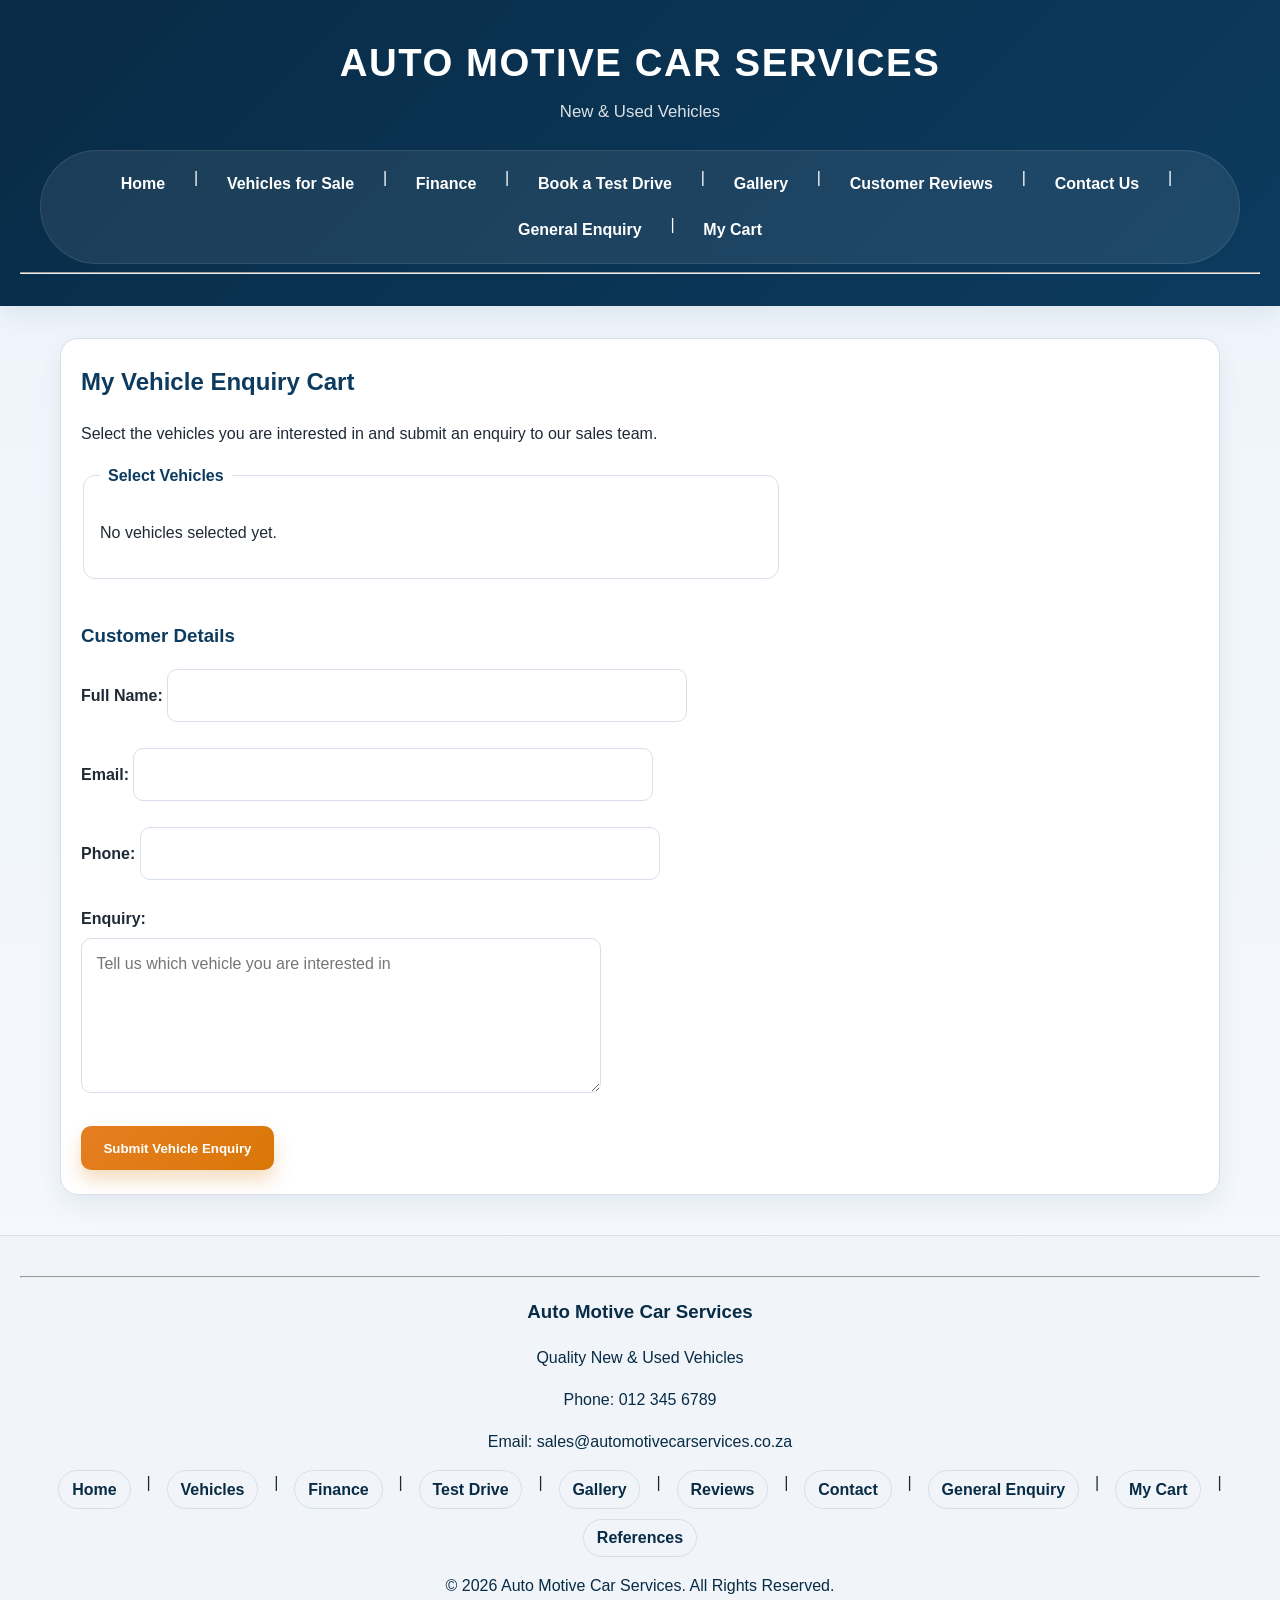
==== cart.html @ b164e2c0 "Add website part 3" ====
<!DOCTYPE html>
<html lang="en">

<head>
    <meta charset="UTF-8">
    <meta name="viewport" content="width=device-width, initial-scale=1.0">
    <meta name="description" content="Create a vehicle enquiry cart with Auto Motive Car Services and submit your preferred cars for follow-up.">
    <meta name="keywords" content="vehicle enquiry cart, car enquiry, Auto Motive cart">
    <meta name="robots" content="index, follow">
    <link rel="canonical" href="https://automotivecarservices.co.za/cart.html">
    <title>My Cart | AUTO MOTIVE</title>
    <link rel="stylesheet" href="styles.css">
</head>

<body>

    <!-- Universal site header and navigation -->
    <header>
        <h1>AUTO MOTIVE CAR SERVICES</h1>
        <p>New & Used Vehicles</p>

        <nav>
            <a href="index.html">Home</a> |
            <a href="vehicles.html">Vehicles for Sale</a> |
            <a href="finance.html">Finance</a> |
            <a href="test-drive.html">Book a Test Drive</a> |
            <a href="gallery.html">Gallery</a> |
            <a href="reviews.html">Customer Reviews</a> |
            <a href="contact.html">Contact Us</a> |
            <a href="enquiry.html">General Enquiry</a> |
            <a href="cart.html">My Cart</a>
        </nav>

        <hr>
    </header>

    <!-- Enquiry cart form for selected vehicles -->
    <main>

        <!-- Customer can select vehicles and send an enquiry -->
        <section id="cart">

            <h2>My Vehicle Enquiry Cart</h2>

            <p>
                Select the vehicles you are interested in and submit
                an enquiry to our sales team.
            </p>

            <form class="enquiry-form" action="mailto:sales@automotivecarservices.co.za" method="post" enctype="text/plain" data-email-subject="Vehicle enquiry cart" data-require-vehicle>

                <fieldset>

                    <legend>Select Vehicles</legend>

                    <div id="cartVehicleList">
                        <p class="cart-empty-message">No vehicles selected yet.</p>
                    </div>

                </fieldset>

                <br>

                <h3>Customer Details</h3>

                <label for="cartName">
                    Full Name:
                </label>

                <input type="text"
                       id="cartName"
                       name="cartName"
                       required>

                <br><br>

                <label for="cartEmail">
                    Email:
                </label>

                <input type="email"
                       id="cartEmail"
                       name="cartEmail"
                       required>

                <br><br>

                <label for="cartPhone">
                    Phone:
                </label>

                <input type="tel"
                       id="cartPhone"
                       name="cartPhone">

                <br><br>

                <label for="cartMessage">
                    Enquiry:
                </label>

                <br>

                <textarea id="cartMessage"
                          name="cartMessage"
                          rows="5"
                          cols="40"
                          placeholder="Tell us which vehicle you are interested in"></textarea>

                <br><br>

                <input type="submit"
                       value="Submit Vehicle Enquiry">

            </form>

        </section>

    </main>

    <footer>

        <hr>

        <h3>Auto Motive Car Services</h3>

        <p>
            Quality New & Used Vehicles
        </p>

        <p>
            Phone: 012 345 6789
        </p>

        <p>
            Email: sales@automotivecarservices.co.za
        </p>

        <nav>
            <a href="index.html">Home</a> |
            <a href="vehicles.html">Vehicles</a> |
            <a href="finance.html">Finance</a> |
            <a href="test-drive.html">Test Drive</a> |
            <a href="gallery.html">Gallery</a> |
            <a href="reviews.html">Reviews</a> |
            <a href="contact.html">Contact</a>
            | <a href="enquiry.html">General Enquiry</a> |
            <a href="cart.html">My Cart</a> |
            <a href="references.html">References</a>
        </nav>

        <p>
            &copy; 2026 Auto Motive Car Services. All Rights Reserved.
        </p>

    </footer>

    <script src="script.js"></script>

</body>

</html>
---- styles.css ----
:root {
    /* Brand colours and reusable design tokens used throughout the site */
    --bg-color: #f3f7fb;
    --panel-color: #ffffff;
    --primary-color: #0c3b5f;
    --primary-dark: #082b46;
    --secondary-color: #e67e22;
    --accent-color: #f4b942;
    --text-color: #1f2a37;
    --muted-color: #52606d;
    --border-color: #d7e0ea;
    --shadow-soft: 0 10px 24px rgba(12, 59, 95, 0.08);
    --radius-lg: 18px;
    --radius-md: 12px;
}

* {
    box-sizing: border-box;
}

html {
    scroll-behavior: smooth;
}

/* Base page styling */
body {
    margin: 0;
    font-family: "Segoe UI", Tahoma, Geneva, Verdana, sans-serif;
    background: linear-gradient(180deg, #edf4fb 0%, #f7f9fc 100%);
    color: var(--text-color);
    line-height: 1.6;
    overflow-x: hidden;
}

button {
    font: inherit;
}

img {
    max-width: 100%;
    display: block;
    height: auto;
}

a {
    color: var(--primary-color);
    text-decoration: none;
    transition: color 0.2s ease, background-color 0.2s ease;
}

a:hover,
a:focus {
    color: var(--secondary-color);
}

/* Header and main navigation styling */
header {
    background: linear-gradient(135deg, var(--primary-dark) 0%, var(--primary-color) 100%);
    color: #fff;
    padding: 2rem 1.25rem 1.5rem;
    box-shadow: var(--shadow-soft);
}

header h1 {
    margin: 0 0 0.35rem;
    text-align: center;
    font-size: clamp(2rem, 3vw, 3rem);
    letter-spacing: 0.04em;
}

header p {
    margin: 0;
    text-align: center;
    font-size: 1.05rem;
    color: rgba(255, 255, 255, 0.85);
}

nav {
    margin-top: 1.5rem;
    display: flex;
    flex-wrap: wrap;
    justify-content: center;
    gap: 0.6rem 1rem;
    padding: 0.9rem 1rem;
    background: rgba(255, 255, 255, 0.08);
    border: 1px solid rgba(255, 255, 255, 0.1);
    border-radius: 999px;
    max-width: 1200px;
    margin-left: auto;
    margin-right: auto;
}

nav a {
    color: #fff;
    font-weight: 600;
    padding: 0.35rem 0.8rem;
    border-radius: 999px;
}

nav a:hover,
nav a:focus {
    background: rgba(255, 255, 255, 0.12);
    color: #fff;
}

/* Page content layout */
main {
    max-width: 1200px;
    margin: 0 auto;
    padding: 2rem 1.25rem 1rem;
}

section,
article {
    background: var(--panel-color);
    border: 1px solid var(--border-color);
    border-radius: var(--radius-lg);
    padding: 1.5rem 1.25rem;
    margin-bottom: 1.5rem;
    box-shadow: var(--shadow-soft);
}

section h2,
section h3,
section h4,
article h3,
article h4 {
    color: var(--primary-color);
    margin-top: 0;
}

section p,
article p,
li,
label {
    color: var(--text-color);
}

/* Table and data display styling */
table {
    width: 100%;
    border-collapse: collapse;
    border-spacing: 0;
    margin-top: 1rem;
    overflow: hidden;
    border-radius: var(--radius-md);
    background: #fff;
    border: 1px solid var(--border-color);
}

table img {
    width: 100%;
    max-width: 250px;
    margin: 0 auto;
}

th,
td {
    padding: 0.9rem 1rem;
    border: 1px solid var(--border-color);
    text-align: left;
    vertical-align: top;
}

th {
    background: #edf5ff;
    color: var(--primary-dark);
    font-weight: 700;
}

tr:nth-child(even) td {
    background: #f9fbfe;
}

/* Form elements and input styling */
form {
    max-width: 700px;
}

label {
    display: inline-block;
    margin-bottom: 0.4rem;
    font-weight: 600;
}

input[type="text"],
input[type="email"],
input[type="tel"],
input[type="search"],
input[type="number"],
input[type="date"],
input[type="time"],
select,
textarea {
    width: 100%;
    max-width: 520px;
    padding: 0.8rem 0.9rem;
    border: 1px solid var(--border-color);
    border-radius: 10px;
    background: #fff;
    color: var(--text-color);
    font: inherit;
    transition: border-color 0.2s ease, box-shadow 0.2s ease;
}

input:focus,
select:focus,
textarea:focus {
    outline: none;
    border-color: var(--secondary-color);
    box-shadow: 0 0 0 3px rgba(230, 126, 34, 0.18);
}

textarea {
    min-height: 140px;
    resize: vertical;
}

input[type="submit"] {
    border: none;
    background: linear-gradient(135deg, var(--secondary-color) 0%, #d97706 100%);
    color: #fff;
    font-weight: 700;
    padding: 0.9rem 1.4rem;
    border-radius: 10px;
    cursor: pointer;
    transition: transform 0.2s ease, box-shadow 0.2s ease;
    box-shadow: 0 10px 18px rgba(217, 119, 6, 0.25);
}

input[type="submit"]:hover,
input[type="submit"]:focus {
    transform: translateY(-1px);
}

fieldset {
    border: 1px solid var(--border-color);
    border-radius: var(--radius-md);
    padding: 1rem;
    margin-bottom: 1rem;
}

legend {
    padding: 0 0.5rem;
    font-weight: 700;
    color: var(--primary-color);
}

ul {
    margin-top: 0.6rem;
    padding-left: 1.2rem;
}

li + li {
    margin-top: 0.35rem;
}

article {
    border-left: 4px solid var(--accent-color);
}

article img {
    border-radius: var(--radius-md);
    margin-bottom: 1rem;
    box-shadow: var(--shadow-soft);
}

iframe {
    width: 100%;
    max-width: 100%;
    border: 0;
    border-radius: var(--radius-md);
    min-height: 420px;
    box-shadow: var(--shadow-soft);
}

.faq-list {
    display: grid;
    gap: 0.9rem;
    margin-top: 1rem;
}

.faq-item {
    border: 1px solid var(--border-color);
    border-radius: var(--radius-md);
    background: #f9fbff;
    overflow: hidden;
}

.faq-question {
    width: 100%;
    text-align: left;
    background: transparent;
    border: none;
    padding: 1rem 1.1rem;
    font-weight: 700;
    color: var(--primary-color);
    cursor: pointer;
    position: relative;
}

.faq-question::after {
    content: "+";
    position: absolute;
    right: 1rem;
    top: 0.9rem;
    font-size: 1.2rem;
    transition: transform 0.2s ease;
}

.faq-item.open .faq-question::after {
    content: "−";
}

.faq-answer {
    max-height: 0;
    overflow: hidden;
    transition: max-height 0.25s ease;
    padding: 0 1.1rem;
}

.faq-item.open .faq-answer {
    max-height: 180px;
    padding-bottom: 1rem;
}

.modal {
    position: fixed;
    inset: 0;
    background: rgba(15, 23, 42, 0.72);
    display: none;
    align-items: center;
    justify-content: center;
    padding: 1rem;
    z-index: 1000;
}

.modal.visible {
    display: flex;
}

.modal-content {
    background: #fff;
    border-radius: var(--radius-lg);
    max-width: 720px;
    width: min(90vw, 720px);
    padding: 1rem;
    position: relative;
    box-shadow: var(--shadow-soft);
}

.modal-content img {
    width: 100%;
    border-radius: var(--radius-md);
    cursor: pointer;
}

.close-modal {
    position: absolute;
    top: 0.6rem;
    right: 0.8rem;
    border: none;
    background: rgba(15, 23, 42, 0.08);
    border-radius: 50%;
    width: 2.2rem;
    height: 2.2rem;
    font-size: 1.5rem;
    cursor: pointer;
}

/* Footer styling */
footer {
    background: #f1f5f9;
    border-top: 1px solid var(--border-color);
    padding: 2rem 1.25rem 2.5rem;
    text-align: center;
}

footer h3,
footer p,
footer nav a {
    color: var(--primary-dark);
}

footer nav {
    background: transparent;
    border: none;
    box-shadow: none;
    margin-top: 0.5rem;
    padding: 0;
}

footer nav a {
    background: transparent;
    border: 1px solid var(--border-color);
    border-radius: 999px;
}

/* Responsive layout adjustments */
@media (max-width: 768px) {
    header {
        padding-top: 1.5rem;
    }

    nav {
        border-radius: 20px;
        gap: 0.35rem 0.5rem;
        padding: 0.75rem 0.5rem;
    }

    nav a {
        padding: 0.45rem 0.65rem;
        text-align: center;
    }

    main {
        padding: 1rem 0.8rem 0.5rem;
    }

    section,
    article {
        padding: 1.1rem 1rem;
    }

    th,
    td {
        padding: 0.7rem 0.8rem;
        font-size: 0.94rem;
    }

    table {
        display: block;
        overflow-x: auto;
        white-space: nowrap;
        -webkit-overflow-scrolling: touch;
    }

    table img {
        max-width: 200px;
    }

    iframe {
        min-height: 320px;
    }
}

@media (max-width: 480px) {
    header {
        padding: 1.25rem 0.75rem 1rem;
    }

    header h1 {
        font-size: clamp(1.55rem, 8vw, 2rem);
    }

    header p {
        font-size: 0.95rem;
    }

    nav {
        flex-direction: column;
        align-items: stretch;
        border-radius: 14px;
    }

    nav a {
        width: 100%;
    }

    main {
        padding: 0.75rem 0.5rem;
    }

    section,
    article {
        padding: 1rem 0.8rem;
        border-radius: var(--radius-md);
    }

    h2 {
        font-size: 1.4rem;
    }

    th,
    td {
        padding: 0.6rem;
        font-size: 0.88rem;
    }

    table img {
        max-width: 150px;
    }

    input[type="submit"] {
        width: 100%;
    }

    footer nav {
        align-items: stretch;
    }
}
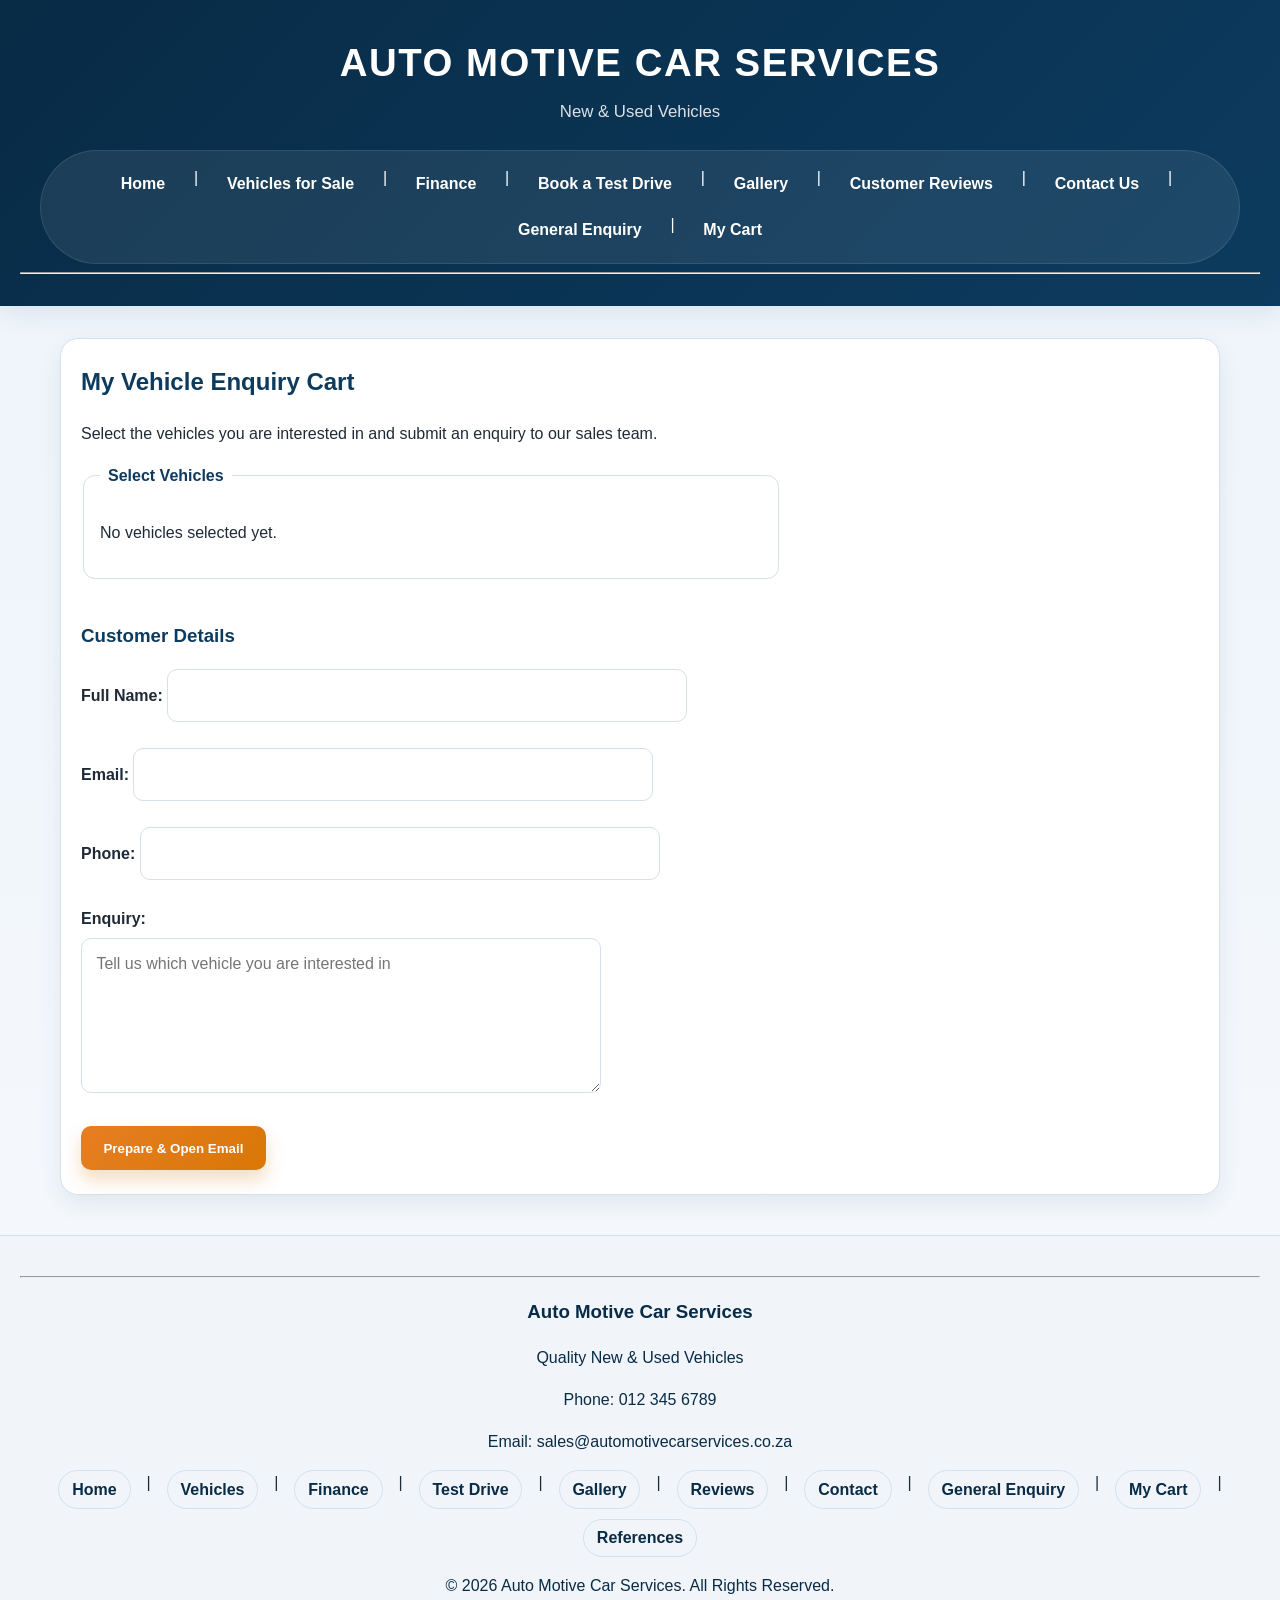
==== commit 68023363: "Improve vehicle enquiry email flow" ====
--- a/cart.html
+++ b/cart.html
@@ -110,7 +110,7 @@
                 <br><br>
 
                 <input type="submit"
-                       value="Submit Vehicle Enquiry">
+                      value="Prepare & Open Email">
 
             </form>
 
--- a/styles.css
+++ b/styles.css
@@ -233,6 +233,29 @@
     transform: translateY(-1px);
 }
 
+.email-draft-link {
+    display: inline-block;
+    margin: 0.5rem 0 1rem;
+    padding: 0.9rem 1.4rem;
+    border-radius: 8px;
+    background: var(--secondary-color);
+    color: #fff;
+    font-weight: 700;
+    text-decoration: none;
+}
+
+.email-draft-link:hover,
+.email-draft-link:focus {
+    text-decoration: underline;
+}
+
+.email-draft-preview {
+    display: block;
+    box-sizing: border-box;
+    width: 100%;
+    max-width: 50rem;
+}
+
 fieldset {
     border: 1px solid var(--border-color);
     border-radius: var(--radius-md);
